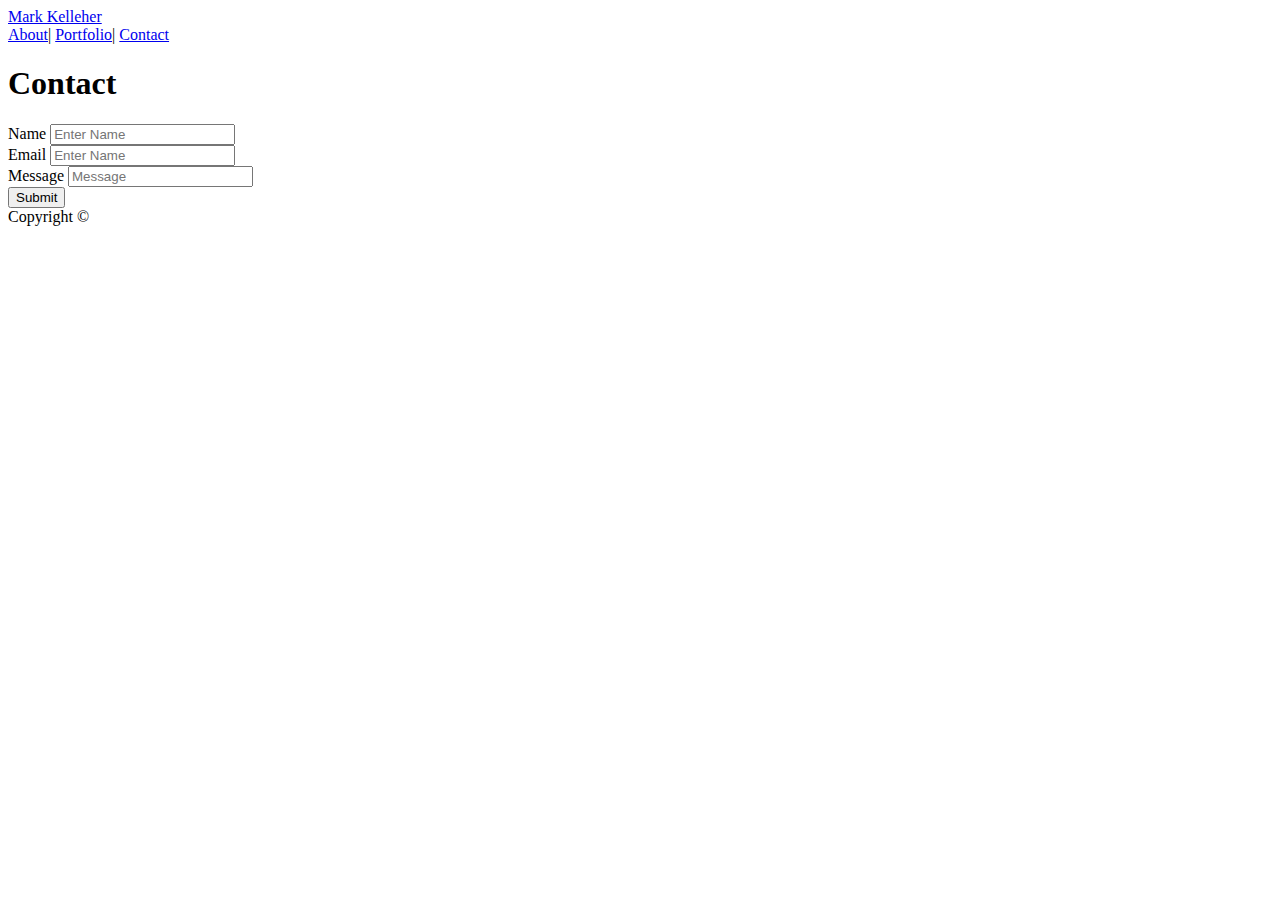
==== contact.html @ e9fbda67 "update" ====
<!doctype html>
<html lang="en-us">

<head>
  <meta charset="UTF-8">
  <title>Contact | Mark Kelleher</title>
  <link rel="stylesheet" type="text/css" href="assets/css/reset.css">
  <link rel="stylesheet" href="https://stackpath.bootstrapcdn.com/bootstrap/4.1.1/css/bootstrap.min.css" integrity="sha384-WskhaSGFgHYWDcbwN70/dfYBj47jz9qbsMId/iRN3ewGhXQFZCSftd1LZCfmhktB" crossorigin="anonymous">
  <link rel="stylesheet" type="text/css" href="assets/css/style.css">
</head>

<body>

  <header id="masthead">
    <div class="container">
    
      <div class="header row">

        <div class="col-md-4">
            <a href="index.html" id="logo">Mark Kelleher</a> 
        </div>     

        <div class="col-md-4">
        <!--Blank column-->
        </div>
            
        <div class="col-md-4">
            <a href="index.html">About</a>|
            <a href="portfolio.html">Portfolio</a>|
            <a href="contact.html">Contact</a>
        </div>
      </div>
    </div>

 </header>
 

  <div id="main-container" class="container">
    <section class="main-section">
      <h1>Contact</h1>

     <form>
      <div class="form-group">
        <label for="examplename">Name</label>
        <input type="name" class="form-control" id="name" aria-describedby="name-help" placeholder="Enter Name">
      </div>
       
      <div class="form-group">
        <label for="example-email">Email</label>
        <input type="email" class="form-control" id="email" aria-describedby="email-help" placeholder="Enter Name">
      </div>
  
      <div class="form-group">
        <label for="message">Message</label>
        <input type="Message" class="form-control" id="message" placeholder="Message">
      </div>  
  </div>


  <button class="btn btn-primary" type="submit">Submit</button> 


</form>

    </section>

  </div>

  <footer>
    <div class="container">
      Copyright &copy; 
    </div>
  </footer>
</body>

</html>
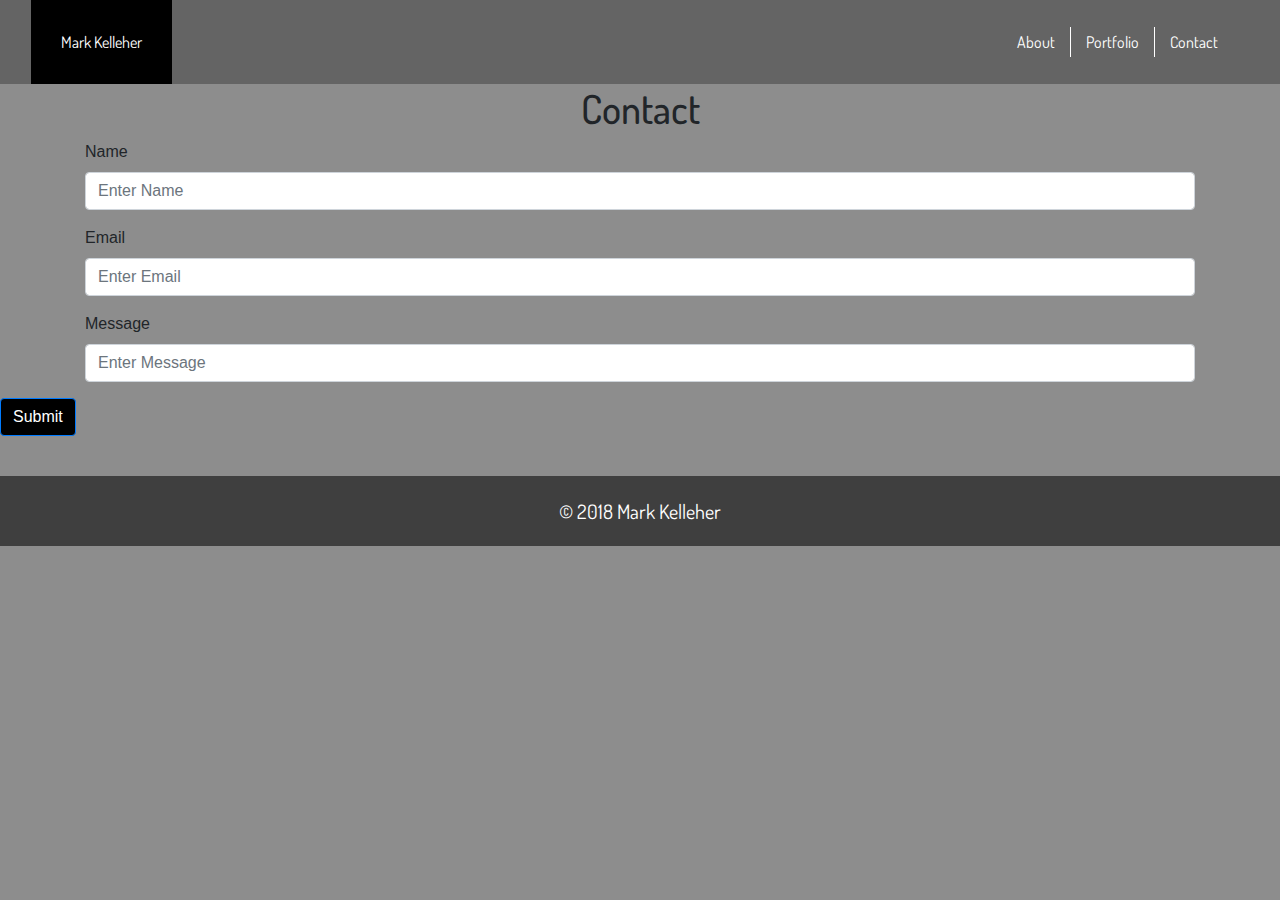
==== commit 799fefbd: "homework done" ====
--- a/contact.html
+++ b/contact.html
@@ -3,34 +3,28 @@
 
 <head>
   <meta charset="UTF-8">
-  <title>Contact | Mark Kelleher</title>
-  <link rel="stylesheet" type="text/css" href="assets/css/reset.css">
-  <link rel="stylesheet" href="https://stackpath.bootstrapcdn.com/bootstrap/4.1.1/css/bootstrap.min.css" integrity="sha384-WskhaSGFgHYWDcbwN70/dfYBj47jz9qbsMId/iRN3ewGhXQFZCSftd1LZCfmhktB" crossorigin="anonymous">
-  <link rel="stylesheet" type="text/css" href="assets/css/style.css">
+    
+  <meta http-equiv="X-UA-Compatible" content="ie=edge">
+  <title>Mark Kelleher</title>
+  <link rel="stylesheet" href="assets/css/reset.css">
+  <link rel="stylesheet" href="https://maxcdn.bootstrapcdn.com/bootstrap/4.0.0/css/bootstrap.min.css">
+  <link rel="stylesheet" href="assets/css/style.css">
+  <link href="https://fonts.googleapis.com/css?family=Anton|Dosis:700" rel="stylesheet">
 </head>
 
 <body>
 
-  <header id="masthead">
-    <div class="container">
-    
-      <div class="header row">
 
-        <div class="col-md-4">
-            <a href="index.html" id="logo">Mark Kelleher</a> 
-        </div>     
-
-        <div class="col-md-4">
-        <!--Blank column-->
-        </div>
-            
-        <div class="col-md-4">
-            <a href="index.html">About</a>|
-            <a href="portfolio.html">Portfolio</a>|
-            <a href="contact.html">Contact</a>
-        </div>
+    <div class="navbar navbar-default">
+      <div class="container-fluid"><a href="index.html" class="home-btn">Mark Kelleher</a>
+          <div class="navbar">
+              <a href="index.html" class="nav-list">About</a>
+              <a href="portfolio.html" class="nav-list">Portfolio</a>
+              <a href="contact.html" class="nav-list" id="contact">Contact</a>
+          </div>
       </div>
     </div>
+
 
  </header>
  
@@ -47,30 +41,34 @@
        
       <div class="form-group">
         <label for="example-email">Email</label>
-        <input type="email" class="form-control" id="email" aria-describedby="email-help" placeholder="Enter Name">
+        <input type="email" class="form-control" id="email" aria-describedby="email-help" placeholder="Enter Email">
       </div>
   
-      <div class="form-group">
+      <div class="form-group" id="message">
         <label for="message">Message</label>
-        <input type="Message" class="form-control" id="message" placeholder="Message">
+        <input type="Message" class="form-control" id="message" placeholder="Enter Message">
       </div>  
   </div>
 
-
-  <button class="btn btn-primary" type="submit">Submit</button> 
+    </form>
+    </section>
 
 
-</form>
 
-    </section>
+    
+<button class="btn btn-primary" type="submit">Submit</button> 
+
+
+
 
   </div>
 
-  <footer>
-    <div class="container">
-      Copyright &copy; 
+  <div class="footer">
+    <div class="row">
+        <div class="col-md-12">
+            &copy; 2018 Mark Kelleher
+        </div>
     </div>
-  </footer>
 </body>
 
 </html>
--- a/assets/css/style.css
+++ b/assets/css/style.css
@@ -0,0 +1,98 @@
+body {
+  background-color: rgb(141, 141, 141);
+}
+
+
+/*portfolio*/
+h1 {
+  text-align: center;
+}
+
+img {
+  width: 100%;
+  height: auto;
+}
+
+
+
+h1, h2, h3, h4 {
+  font-family: 'Dosis', sans-serif;
+}
+
+
+
+a.home-btn:hover {
+  color: rgb(240, 20, 20);
+  text-decoration: none;
+;
+}
+
+.home-btn {
+  color: white;
+  background-color: black;
+  padding: 30px;
+  font-family: 'Dosis', sans-serif;
+  cursor: cell;
+}
+
+.navbar {
+  background-color: rgb(100, 100, 100);
+  padding-bottom: 0;
+  padding-top: 0;
+}
+
+.nav-list {
+  font-family: 'Dosis', sans-serif;
+  padding: 3px 15px;
+  margin: 27px 0;
+  border-right: 1.5px solid white;
+  color: white;
+  transition: .5s;
+}
+
+a.nav-list:hover {
+  color: rgb(63, 63, 63);
+  text-decoration: none;
+  cursor: cell;
+}
+
+#contact {
+  border-right: none;
+}
+
+.about-me {
+  position: relative;
+  background-color: white;
+  border: 2px solid rgb(63, 63, 63);
+  margin-top: 40px;
+  padding: 20px;
+}
+
+
+
+
+.footer {
+  text-align: center;
+  font-family: 'Dosis', sans-serif;
+  font-size: 20px;
+  background-color: rgb(63, 63, 63);
+  padding: 20px 0px;
+  color: white;
+  margin-top: 40px;
+}
+
+.form-labels {
+  font-family: 'Dosis', sans-serif;
+}
+
+.btn-primary {
+  background-color: black;
+}
+
+.btn-primary:hover {
+  background-color: rgb(61, 61, 150);
+}
+
+.form-check {
+  margin-bottom: 20px;
+}
